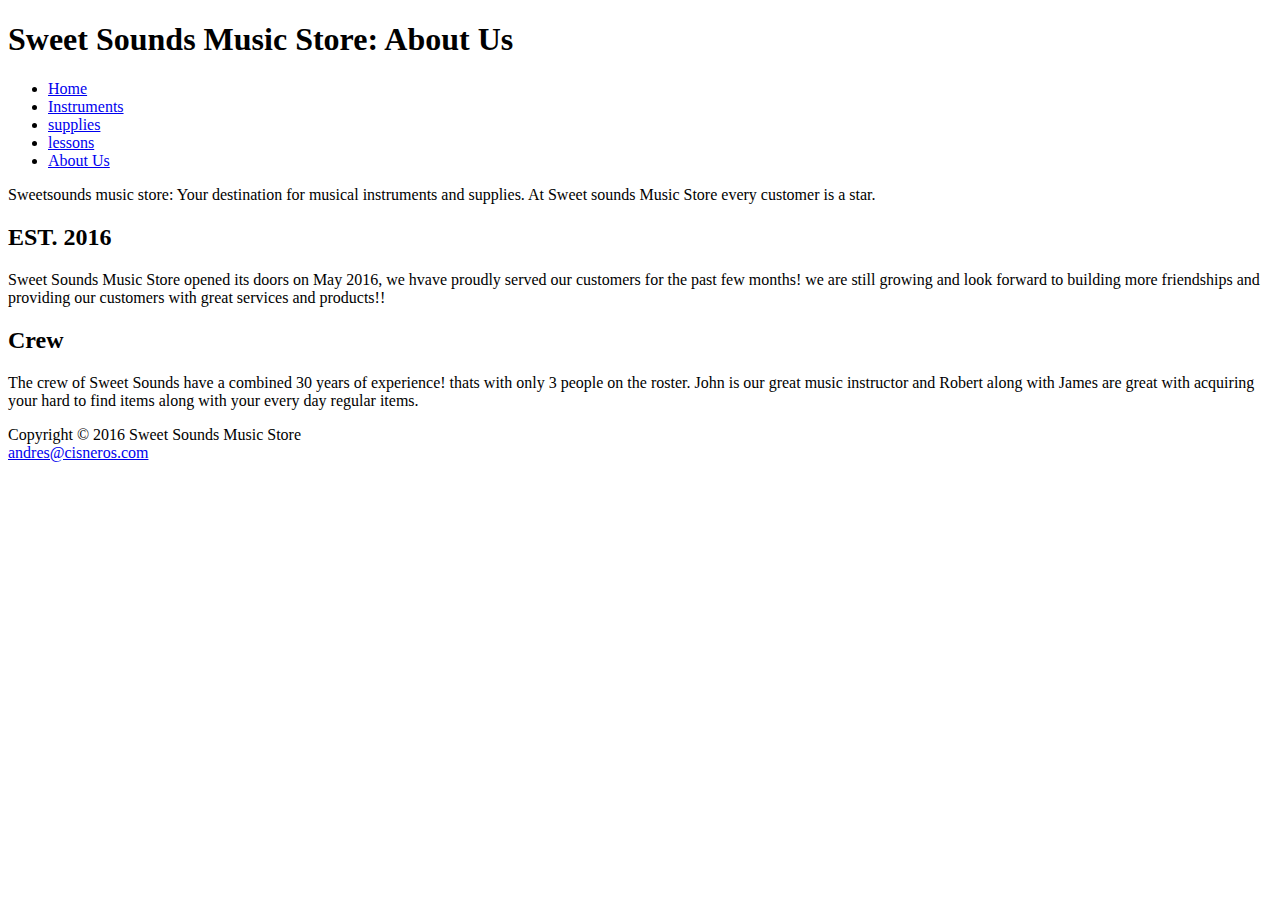
==== aboutus.html @ 1302860f "Add files via upload" ====
<!DOCTYPE html>
<HTML lang="en">
<head>
	<meta charset="UTF-8">
	<meta http-equiv="X-UA-Compatible" content="IE=edge">
	<meta name="viewport" content="width=device-width, initial-scale=1">
	<link rel="stylesheet" href="css/bootstrap.min.css">
	<link rel="stylesheet" href="css/styles.css">
	<title>Sweet Sounds Music Store</title>
</head>
<body>
	<header>
		<div class="bgimage">
		<div class="container">
			<h1>Sweet Sounds Music Store: About Us</h1>
		</div>
		</div>
	</header>
	<nav>
		<ul>
			<li><a href="index.html">Home</a></li>
			<li><a href="instruments.html">Instruments</a></li>
			<li><a href="supplies.html">supplies</a></li>
			<li><a href="lessons.html">lessons</a></li>
			<li><a href="aboutus.html">About Us</a></li>
		</ul>
	</nav>
	<div id="homebanner"></div>
	<div class="container-fluid">
	<p> Sweetsounds music store: Your destination for musical instruments
		and supplies. At Sweet sounds Music Store every customer is a star.
	</p>
	</div>
		<div class="container">
			<div class="row">
				<div class="col-md-12">
					<h2>EST. 2016</h2>
						<p>
							Sweet Sounds Music Store opened its doors on May 2016, we hvave proudly served our customers for the past few months!
							we are still growing and look forward to building more friendships and providing our customers with great services and products!!
						</p>
				</div>
				<div class="col-md-12">
					<h2>Crew</h2>
						<p>
							The crew of Sweet Sounds have a combined 30 years of experience! thats with only 3 people on the roster. John is our great music instructor
							and Robert along with James are great with acquiring your hard to find items along with your every day regular items.
						</p>
				</div>
			</div>
		</div>
		<footer>
            Copyright &copy; 2016 Sweet Sounds Music Store<br>
            <a href="mailto:andres@cisneros.com">andres@cisneros.com</a>
        </footer>
<script src="js/jquery-3.2.0.min.js"></script>
<script src="js/bootstrap.min.js"></script>
<script src="js/scripts.js"></script>
		
</body>
</html>
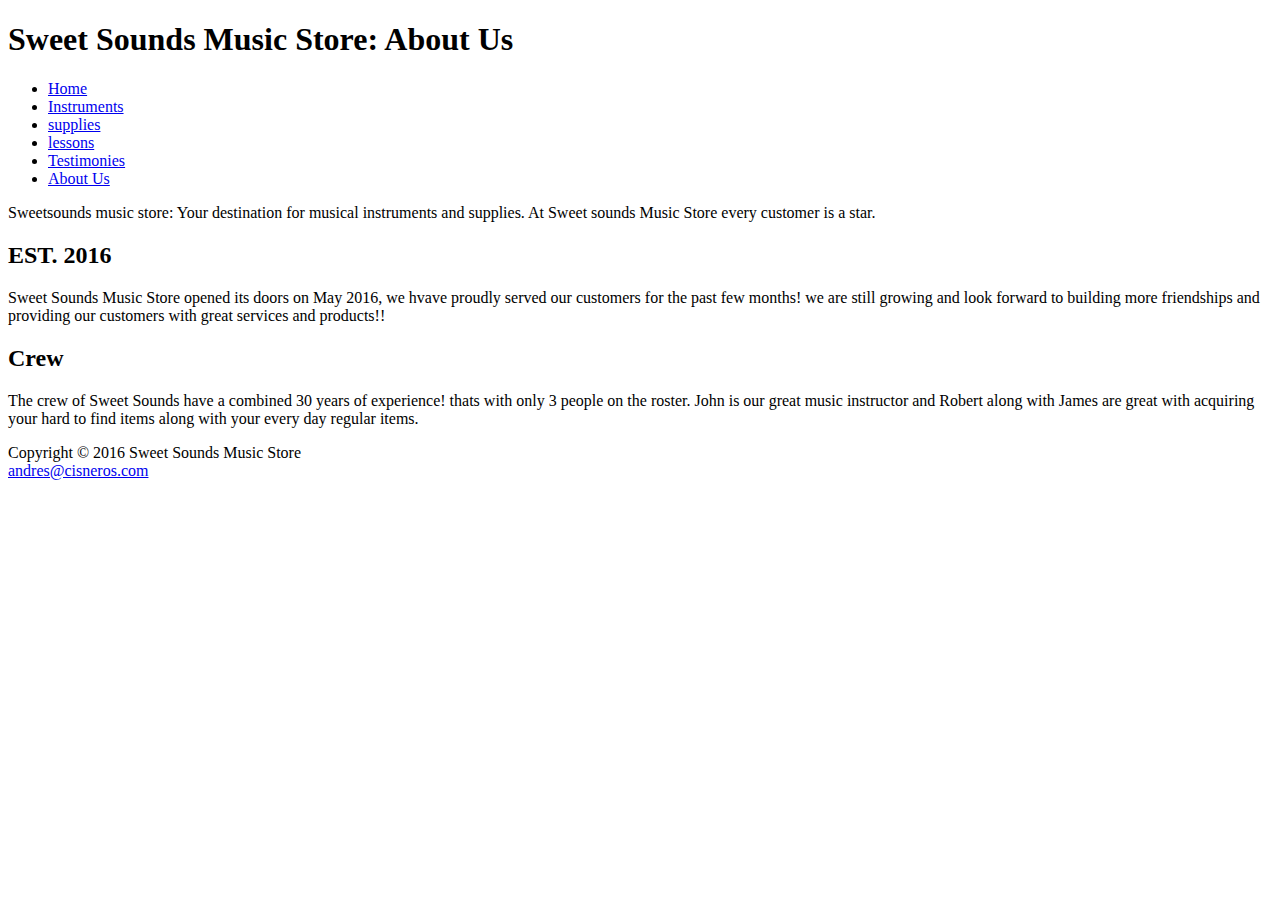
==== commit 99add2ea: "Update aboutus.html" ====
--- a/aboutus.html
+++ b/aboutus.html
@@ -1,3 +1,4 @@
+
 <!DOCTYPE html>
 <HTML lang="en">
 <head>
@@ -22,6 +23,7 @@
 			<li><a href="instruments.html">Instruments</a></li>
 			<li><a href="supplies.html">supplies</a></li>
 			<li><a href="lessons.html">lessons</a></li>
+			<li><a href="testimonies.html">Testimonies</a></li>
 			<li><a href="aboutus.html">About Us</a></li>
 		</ul>
 	</nav>
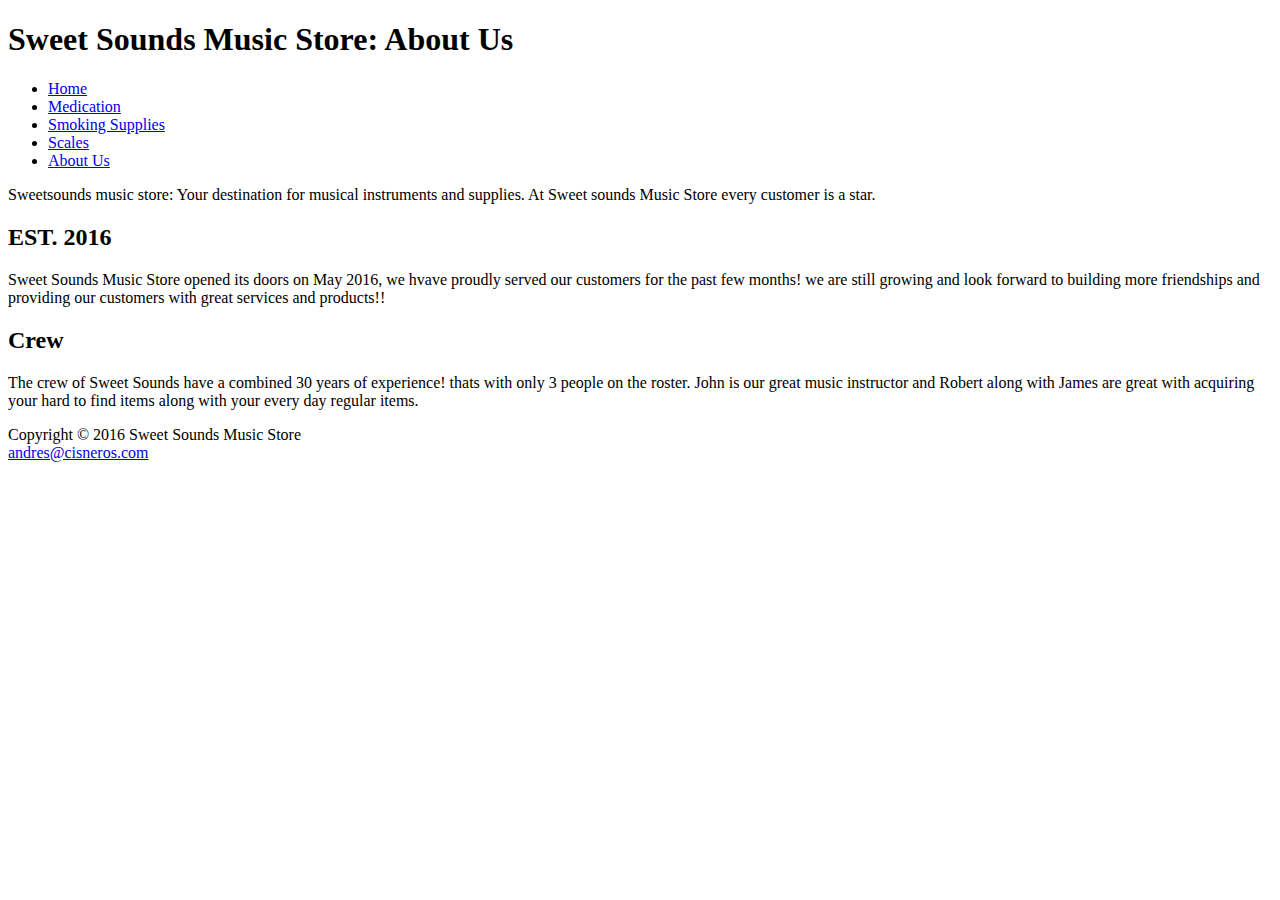
==== commit 38782832: "Merge 6329de824a880c6b57a30124301b9a681eef69b1 into 36389340fc5a40b7a9fbcff1888a03b50332ae53" ====
--- a/aboutus.html
+++ b/aboutus.html
@@ -20,10 +20,9 @@
 	<nav>
 		<ul>
 			<li><a href="index.html">Home</a></li>
-			<li><a href="instruments.html">Instruments</a></li>
-			<li><a href="supplies.html">supplies</a></li>
-			<li><a href="lessons.html">lessons</a></li>
-			<li><a href="testimonies.html">Testimonies</a></li>
+			<li><a href="instruments.html">Medication</a></li>
+			<li><a href="supplies.html">Smoking Supplies</a></li>
+			<li><a href="lessons.html">Scales</a></li>
 			<li><a href="aboutus.html">About Us</a></li>
 		</ul>
 	</nav>
